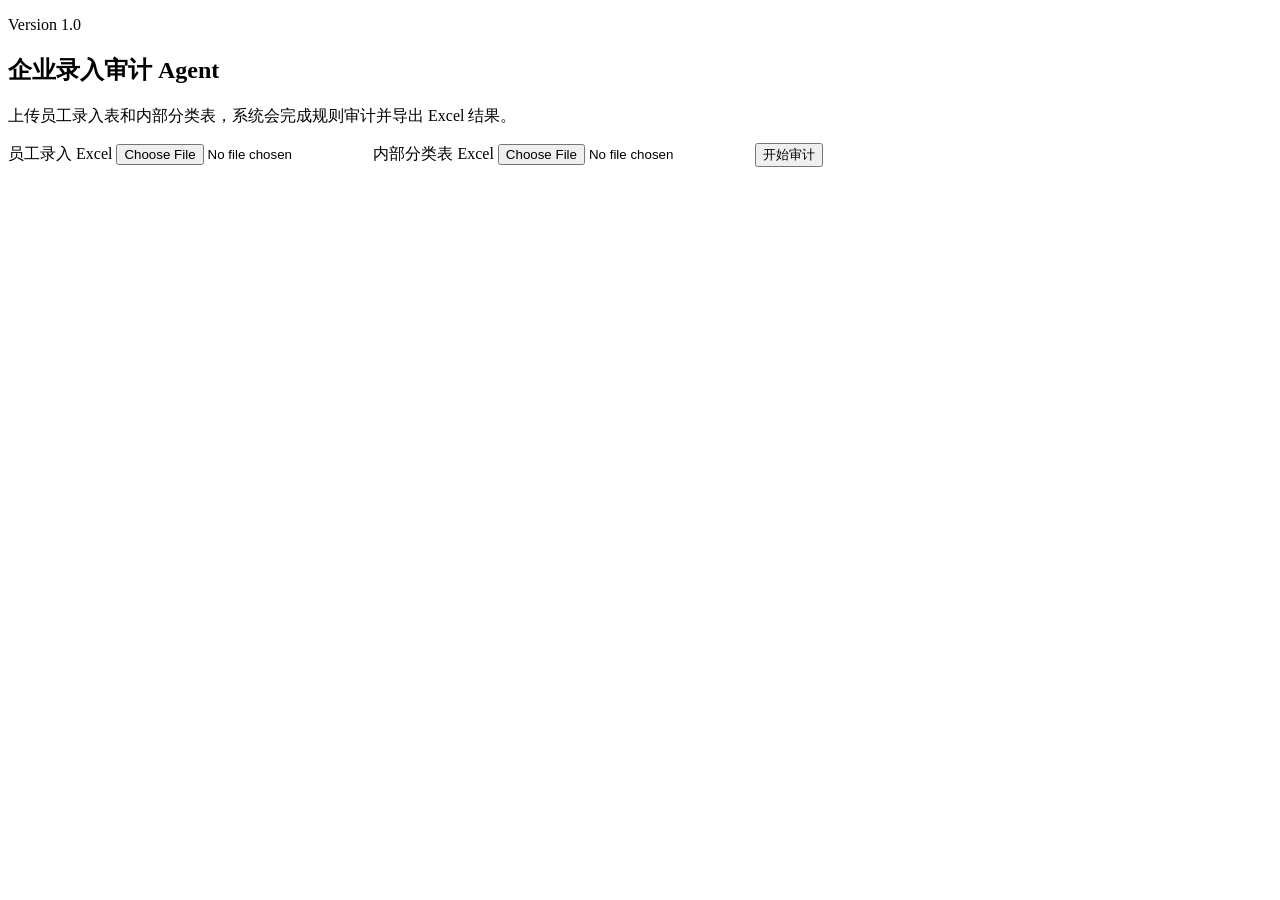
==== app/web/templates/index.html @ 8e9bd8de "Initial audit agent implementation" ====
<!doctype html>
<html lang="zh-CN">
  <head>
    <meta charset="utf-8" />
    <meta name="viewport" content="width=device-width, initial-scale=1" />
    <title>企业录入审计 Agent</title>
    <link rel="stylesheet" href="/static/styles.css" />
  </head>
  <body>
    <main class="shell">
      <section class="panel">
        <div class="masthead">
          <p class="eyebrow">Version 1.0</p>
          <h1>企业录入审计 Agent</h1>
          <p>上传员工录入表和内部分类表，系统会完成规则审计并导出 Excel 结果。</p>
        </div>

        <form class="upload-form" action="/audit/upload" method="post" enctype="multipart/form-data">
          <label>
            <span>员工录入 Excel</span>
            <input type="file" name="employee_file" accept=".xlsx" required />
          </label>
          <label>
            <span>内部分类表 Excel</span>
            <input type="file" name="category_file" accept=".xlsx" required />
          </label>
          <button type="submit">开始审计</button>
        </form>
      </section>
    </main>
  </body>
</html>
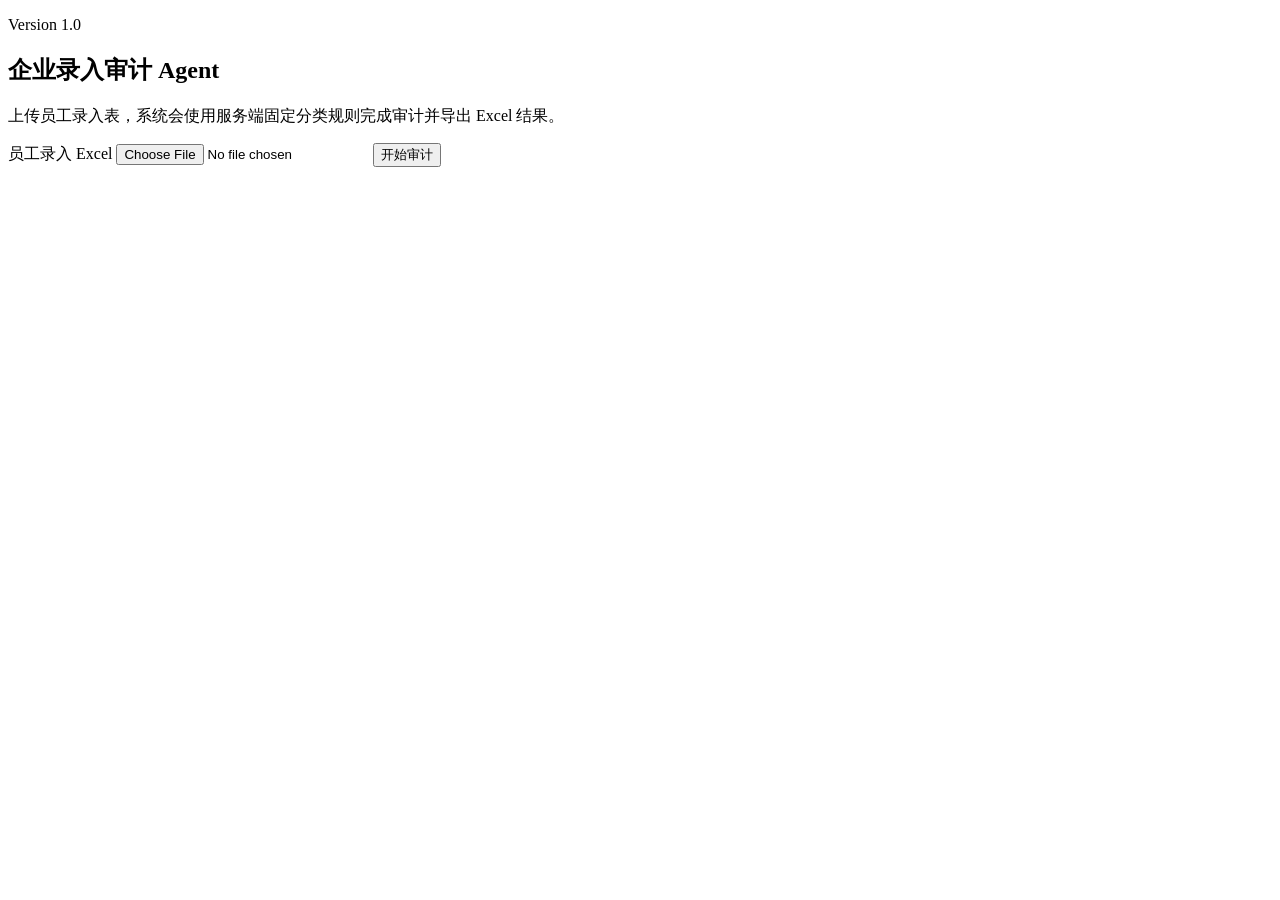
==== commit 469c0e3e: "Add JSON category rules and flexible subcategory matching" ====
--- a/app/web/templates/index.html
+++ b/app/web/templates/index.html
@@ -12,7 +12,7 @@
         <div class="masthead">
           <p class="eyebrow">Version 1.0</p>
           <h1>企业录入审计 Agent</h1>
-          <p>上传员工录入表和内部分类表，系统会完成规则审计并导出 Excel 结果。</p>
+          <p>上传员工录入表，系统会使用服务端固定分类规则完成审计并导出 Excel 结果。</p>
         </div>
 
         <form class="upload-form" action="/audit/upload" method="post" enctype="multipart/form-data">
@@ -20,10 +20,6 @@
             <span>员工录入 Excel</span>
             <input type="file" name="employee_file" accept=".xlsx" required />
           </label>
-          <label>
-            <span>内部分类表 Excel</span>
-            <input type="file" name="category_file" accept=".xlsx" required />
-          </label>
           <button type="submit">开始审计</button>
         </form>
       </section>
